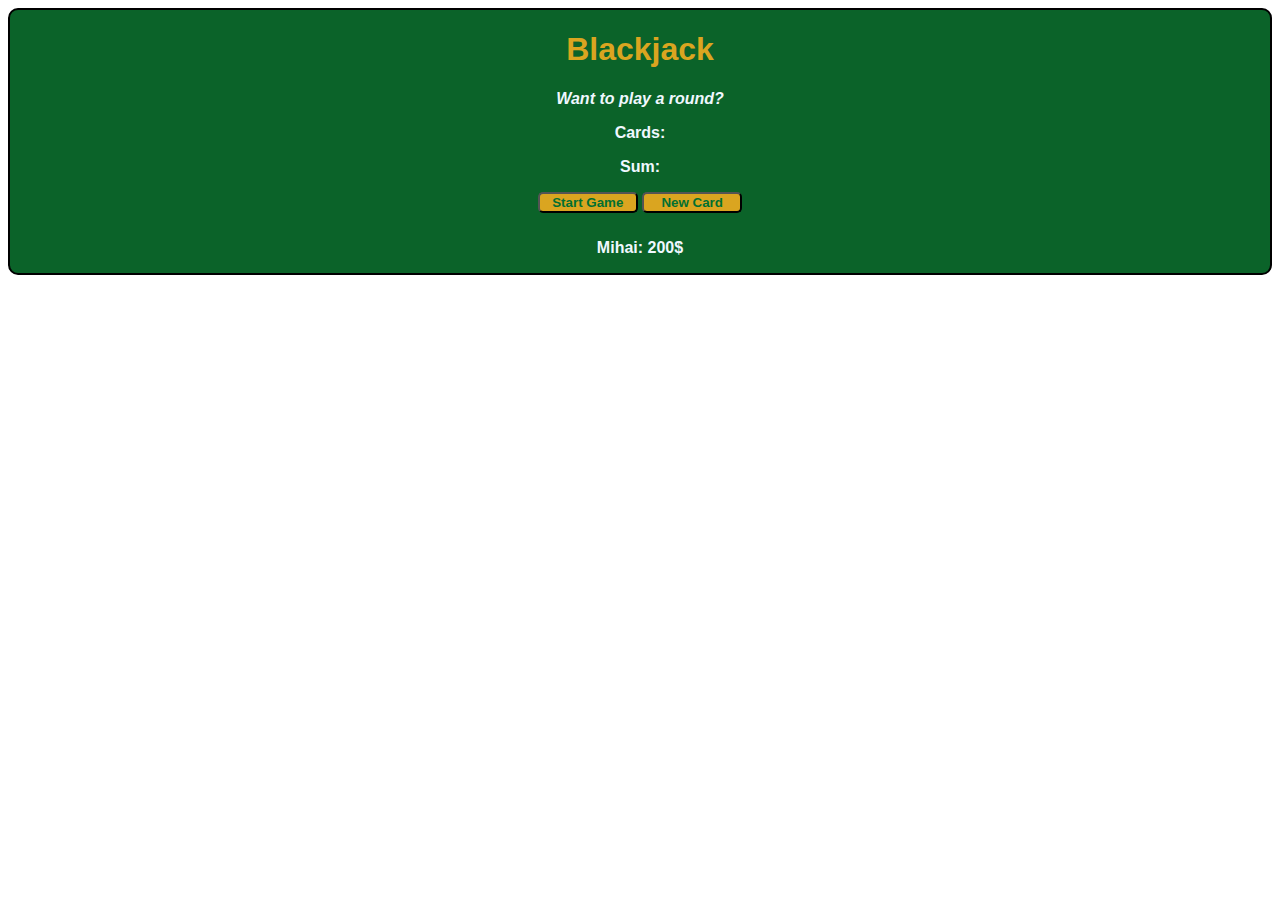
==== index.html @ ae1b7cc0 "this is a blackjack project i've been working on with Scrimba" ====
<!DOCTYPE html>
<html lang="en">
<head>
    <meta charset="UTF-8">
    <meta http-equiv="X-UA-Compatible" content="IE=edge">
    <meta name="viewport" content="width=device-width, initial-scale=1.0">
    <title>Blackjack</title>
    <link rel="stylesheet" href="./blackjack.css">
</head>
<body>
    <div class="table-div">
        <h1>Blackjack</h1>
        <p class="starting-message" id="starting-message"> Want to play a round?</p>
        <p id="your-cards">Cards:</p>
        <p id="your-sum">Sum:</p>
        <button id="start-game-btn" class="btn" onclick="startGame()">Start Game</button>
        <button id="new-card-btn" class="btn" onclick="newCard()">New Card</button>
        <p id="player-stats"></p>
    </div>
    <script src="blackjack.js"></script>
</body>
</html>
<!-- asdasdasdas -->
---- blackjack.css ----
body {
    font-family: 'Trebuchet MS', 'Lucida Sans Unicode', 'Lucida Grande', 'Lucida Sans', Arial, 'sans-serif';
    font-weight: bold;
}

.table-div {
    border: 2px solid black;
    text-align: center;
    border-radius: 10px;
    background-color: rgb(11, 99, 41);
}

h1 {
    color: goldenrod;
}

p {
    color: aliceblue;
}

.starting-message {
    font-style: italic;
}

.btn {
    width:100px;
    background-color: goldenrod; 
    border-radius: 5px;
    color: #016f32;
    margin-bottom: 10px;
    font-weight: bold;
}
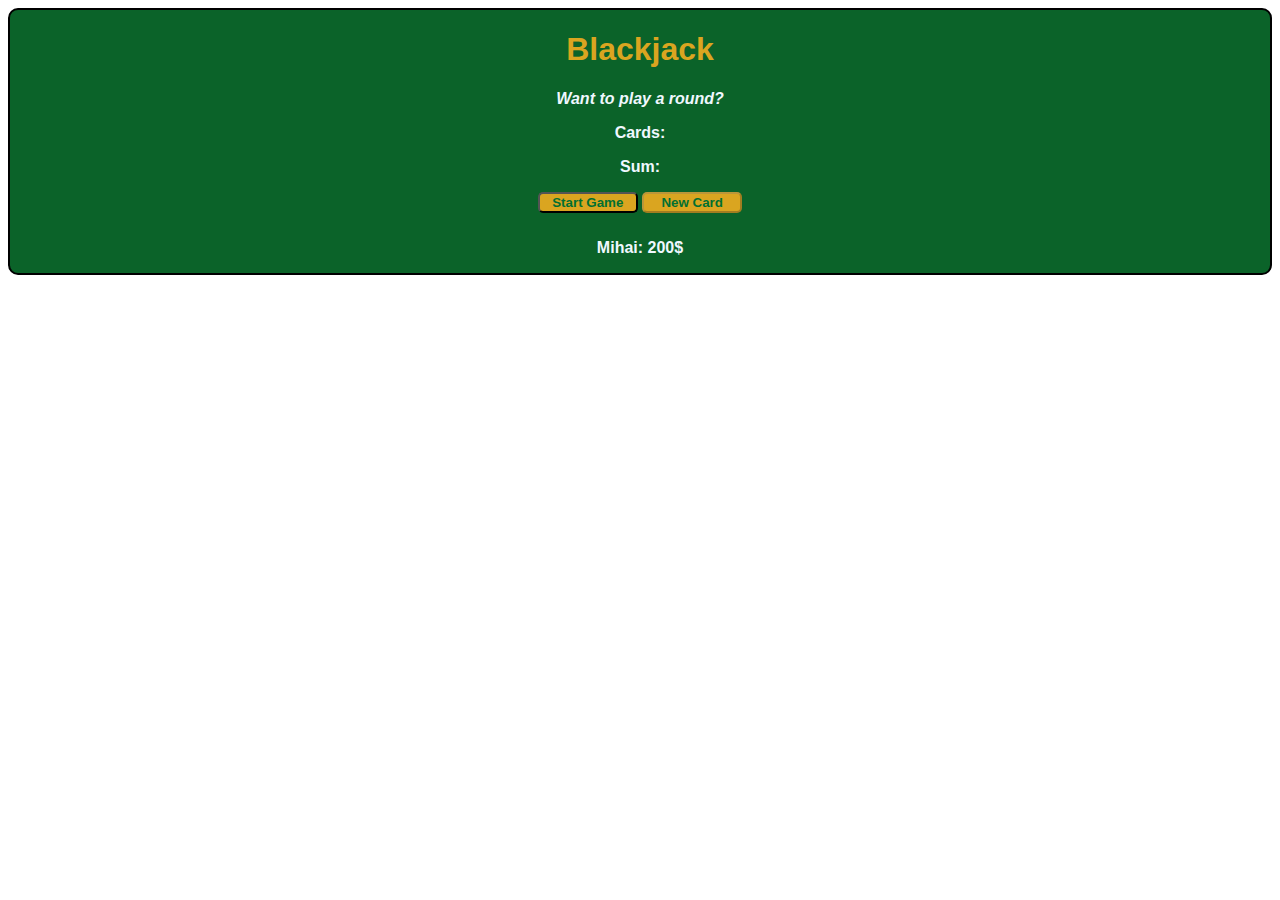
==== commit 22b8847e: "added new game button" ====
--- a/index.html
+++ b/index.html
@@ -1,11 +1,12 @@
 <!DOCTYPE html>
 <html lang="en">
 <head>
+    <title>Blackjack</title>
     <meta charset="UTF-8">
     <meta http-equiv="X-UA-Compatible" content="IE=edge">
     <meta name="viewport" content="width=device-width, initial-scale=1.0">
-    <title>Blackjack</title>
     <link rel="stylesheet" href="./blackjack.css">
+    
 </head>
 <body>
     <div class="table-div">
@@ -14,10 +15,10 @@
         <p id="your-cards">Cards:</p>
         <p id="your-sum">Sum:</p>
         <button id="start-game-btn" class="btn" onclick="startGame()">Start Game</button>
-        <button id="new-card-btn" class="btn" onclick="newCard()">New Card</button>
+        <button id="new-card-btn" class="btn" onclick="newCard()">New Card</button><br>
+        <button id="new-game-btn" class="btn" onclick="newGame()">New Game</button>
         <p id="player-stats"></p>
     </div>
     <script src="blackjack.js"></script>
 </body>
 </html>
-<!-- asdasdasdas -->